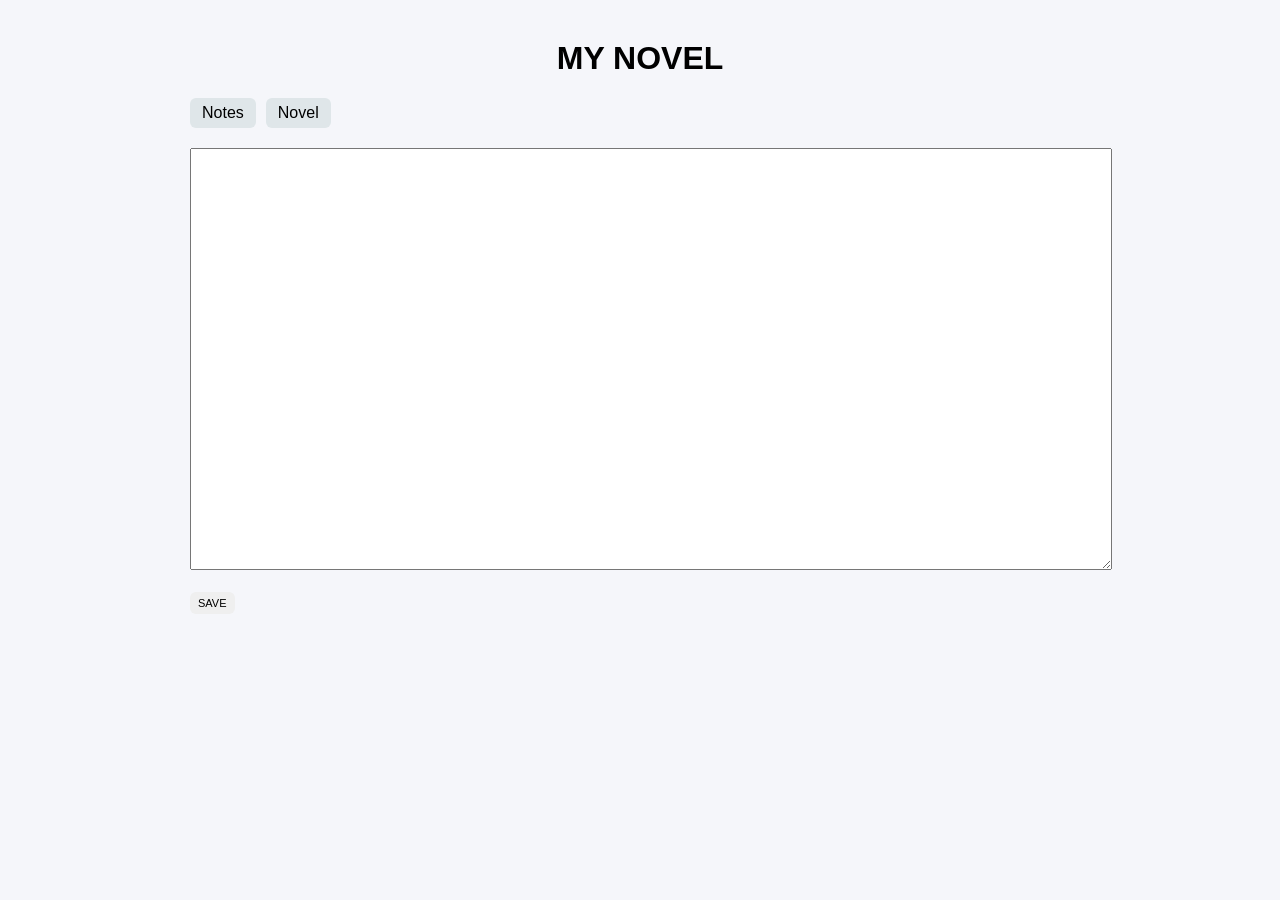
==== novel.html @ b9a67ad1 "内容の変更。主にレイアウト" ====
<!DOCTYPE html>
<html>
<head>
  <title>Novel</title>
  <link rel="stylesheet" href="style.css">
</head>

<body>

  <h1>MY NOVEL</h1>

  <!-- ナビ -->
  <div class="nav">
    <a href="index.html">Notes</a>
    <a href="novel.html">Novel</a>
  </div>

  <!-- 小説入力 -->
  <textarea id="novelArea" style="width:100%; height:400px; padding:10px;"></textarea>

  <br><br>

  <button onclick="saveNovel()">SAVE</button>

  <script>
    // 保存
    function saveNovel() {
      const text = document.getElementById("novelArea").value;
      localStorage.setItem("novel", text);
      alert("Saved!");
    }

    // 読み込み
    window.onload = function() {
      const saved = localStorage.getItem("novel") || "";
      document.getElementById("novelArea").value = saved;
    }
  </script>

</body>
</html>
---- style.css ----
body {
  font-family: "Segoe UI", sans-serif;
  background: #f5f6fa;
  max-width: 900px;
  margin: 40px auto;
}

h1 { text-align: center; }

.nav {
  display: flex;
  gap: 10px;
  margin-bottom: 20px;
}

.nav a {
  text-decoration: none;
  padding: 6px 12px;
  background: #dfe6e9;
  border-radius: 6px;
  color: black;
}

.input-area {
  display: flex;
  gap: 10px;
  margin-bottom: 15px;
}

input, select {
  padding: 8px;
  border-radius: 6px;
  border: 1px solid #ccc;
}

input { flex: 1; }

button {
  padding: 5px 8px;
  border-radius: 6px;
  border: none;
  cursor: pointer;
  font-size: 11px;
}

table {
  width: 100%;
  border-collapse: collapse;
  background: white;
  table-layout: fixed;
}

th, td {
  padding: 10px;
  border-bottom: 1px solid #eee;
  border-right: 1px solid #ddd;
}

th:last-child, td:last-child {
  border-right: none;
}

th {
  background: #e9ecef;
}

/* 幅調整 */
th:nth-child(2), td:nth-child(2) {
  width: 110px;
}

th:nth-child(3), td:nth-child(3) {
  width: 120px;
}

.completed {
  text-decoration: line-through;
  color: #999;
}
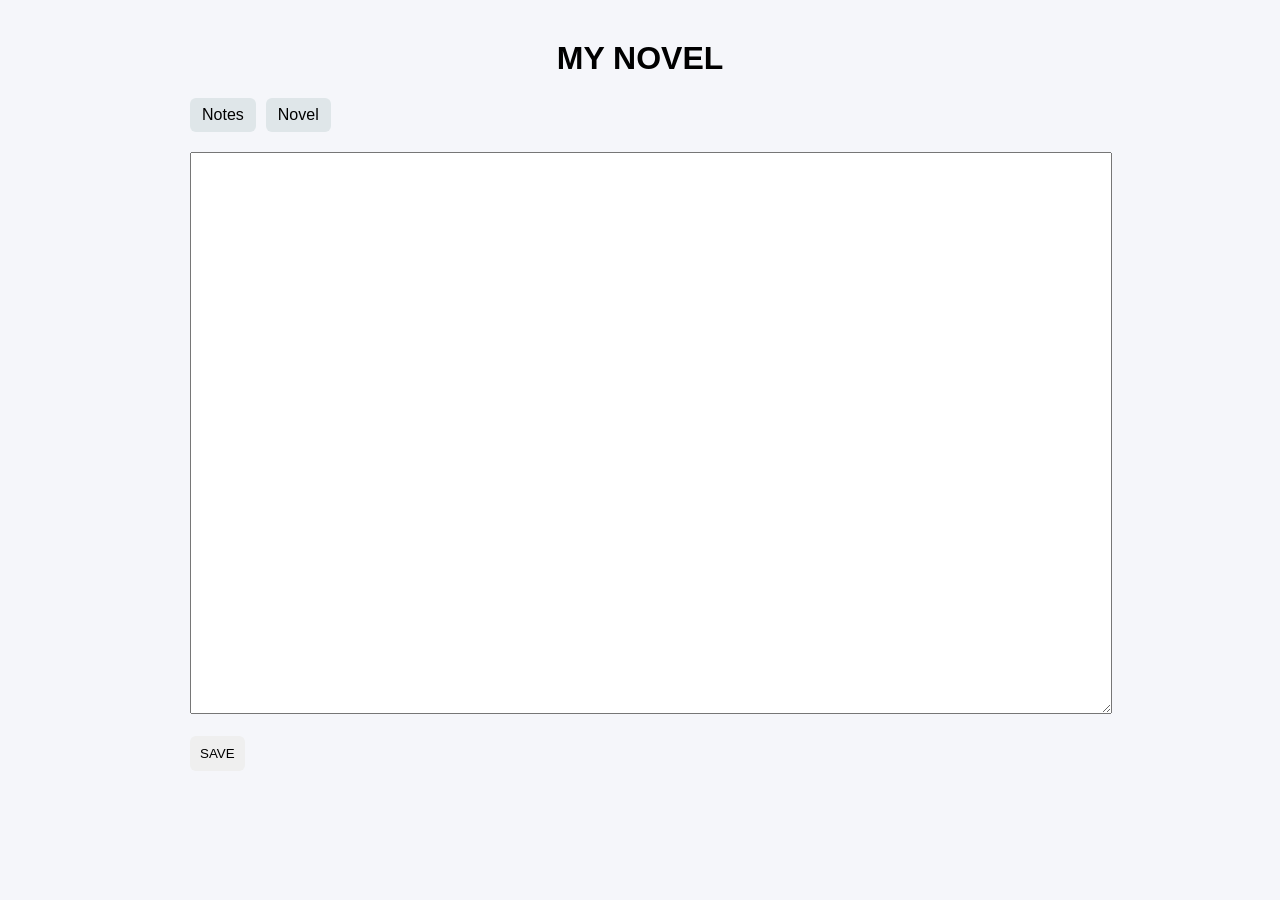
==== commit 5aa0a63b: "内容の変更。主にレイアウト" ====
--- a/novel.html
+++ b/novel.html
@@ -2,6 +2,7 @@
 <html>
 <head>
   <title>Novel</title>
+  <meta name="viewport" content="width=device-width, initial-scale=1.0">
   <link rel="stylesheet" href="style.css">
 </head>
 
@@ -9,31 +10,27 @@
 
   <h1>MY NOVEL</h1>
 
-  <!-- ナビ -->
   <div class="nav">
     <a href="index.html">Notes</a>
     <a href="novel.html">Novel</a>
   </div>
 
-  <!-- 小説入力 -->
-  <textarea id="novelArea" style="width:100%; height:400px; padding:10px;"></textarea>
+  <textarea id="novelArea" style="width:100%; height:60vh; padding:10px;"></textarea>
 
   <br><br>
 
   <button onclick="saveNovel()">SAVE</button>
 
   <script>
-    // 保存
     function saveNovel() {
       const text = document.getElementById("novelArea").value;
       localStorage.setItem("novel", text);
       alert("Saved!");
     }
 
-    // 読み込み
     window.onload = function() {
-      const saved = localStorage.getItem("novel") || "";
-      document.getElementById("novelArea").value = saved;
+      document.getElementById("novelArea").value =
+        localStorage.getItem("novel") || "";
     }
   </script>
 
--- a/style.css
+++ b/style.css
@@ -5,8 +5,11 @@
   margin: 40px auto;
 }
 
-h1 { text-align: center; }
+h1 {
+  text-align: center;
+}
 
+/* ナビ */
 .nav {
   display: flex;
   gap: 10px;
@@ -15,32 +18,48 @@
 
 .nav a {
   text-decoration: none;
-  padding: 6px 12px;
+  padding: 8px 12px;
   background: #dfe6e9;
   border-radius: 6px;
   color: black;
 }
 
+/* 入力エリア */
 .input-area {
   display: flex;
   gap: 10px;
   margin-bottom: 15px;
+  background: white;
+  padding: 15px;
+  border-radius: 10px;
+  box-shadow: 0 2px 8px rgba(0,0,0,0.1);
 }
 
 input, select {
-  padding: 8px;
+  padding: 10px;
   border-radius: 6px;
   border: 1px solid #ccc;
 }
 
-input { flex: 1; }
+input {
+  flex: 1;
+}
 
+/* ボタン */
 button {
-  padding: 5px 8px;
+  padding: 10px;
   border-radius: 6px;
   border: none;
   cursor: pointer;
-  font-size: 11px;
+}
+
+button:hover {
+  opacity: 0.8;
+}
+
+/* テーブル */
+.table-wrapper {
+  overflow-x: auto;
 }
 
 table {
@@ -48,6 +67,8 @@
   border-collapse: collapse;
   background: white;
   table-layout: fixed;
+  border-radius: 10px;
+  overflow: hidden;
 }
 
 th, td {
@@ -64,16 +85,52 @@
   background: #e9ecef;
 }
 
-/* 幅調整 */
-th:nth-child(2), td:nth-child(2) {
-  width: 110px;
+tr:hover {
+  background: #f8f9fa;
 }
 
-th:nth-child(3), td:nth-child(3) {
-  width: 120px;
-}
+/* 幅 */
+th:nth-child(1), td:nth-child(1) { width: 120px; }
+th:nth-child(3), td:nth-child(3) { width: 110px; }
+th:nth-child(4), td:nth-child(4) { width: 120px; }
 
 .completed {
   text-decoration: line-through;
   color: #999;
+}
+
+/* ===== スマホ対応 ===== */
+@media (max-width: 600px) {
+
+  body {
+    margin: 10px;
+  }
+
+  h1 {
+    font-size: 20px;
+  }
+
+  .input-area {
+    flex-direction: column;
+  }
+
+  input, select, button {
+    width: 100%;
+  }
+
+  table {
+    font-size: 12px;
+  }
+
+  th, td {
+    padding: 8px;
+  }
+
+  /* CategoryとDate非表示 */
+  th:nth-child(1),
+  td:nth-child(1),
+  th:nth-child(3),
+  td:nth-child(3) {
+    display: none;
+  }
 }
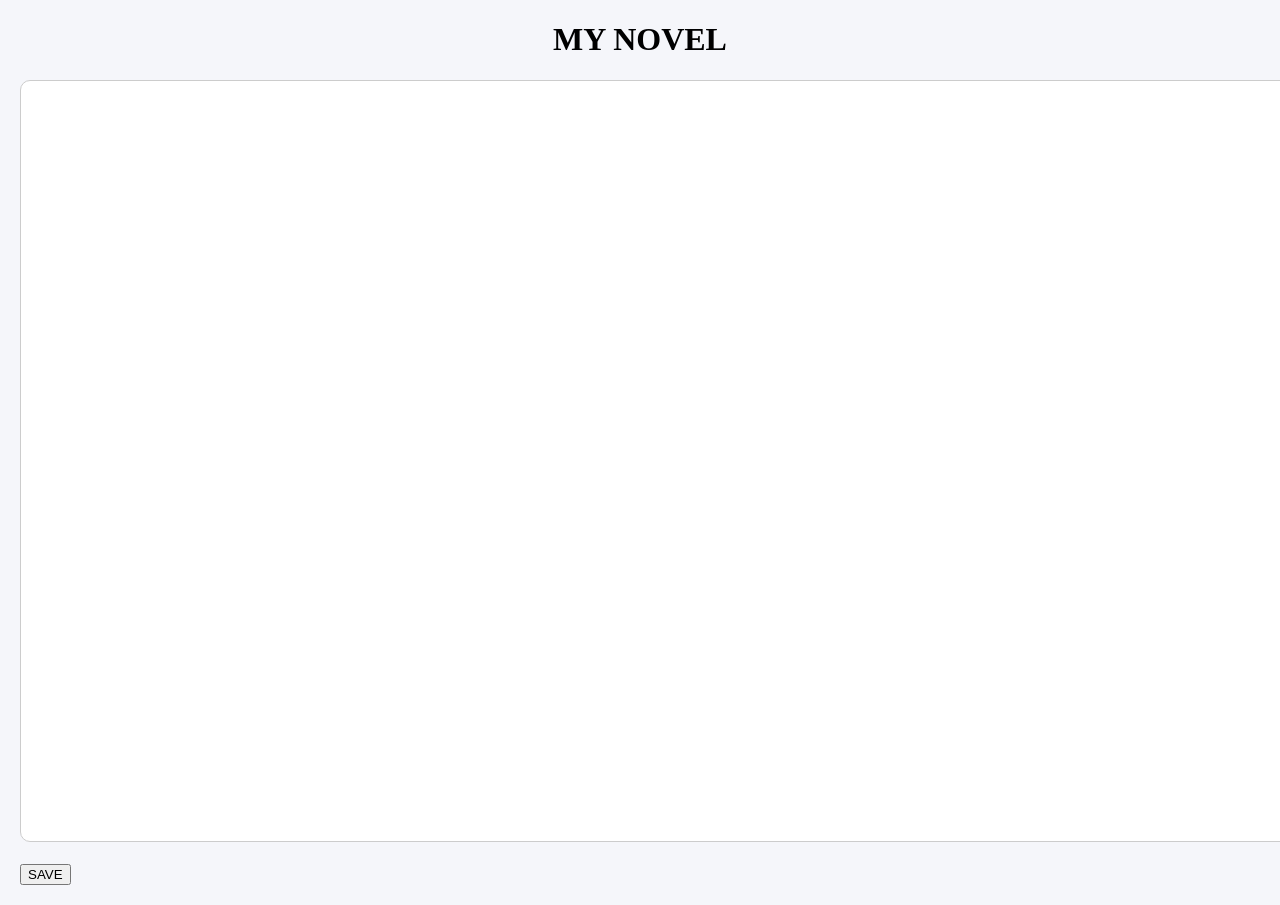
==== commit f6fca399: "sync filename" ====
--- a/novel.html
+++ b/novel.html
@@ -3,19 +3,40 @@
 <head>
   <title>Novel</title>
   <meta name="viewport" content="width=device-width, initial-scale=1.0">
-  <link rel="stylesheet" href="style.css">
+
+  <style>
+    body {
+      margin: 20px;
+      font-family: serif;
+      background: #f5f6fa;
+    }
+
+    h1 { text-align: center; }
+
+    textarea {
+      width: 100%;
+      height: 80vh;
+      padding: 20px;
+
+      writing-mode: vertical-rl; /* 縦書き */
+      text-orientation: upright;
+
+      line-height: 2;
+      font-size: 18px;
+
+      border: 1px solid #ccc;
+      border-radius: 10px;
+
+      background: white;
+    }
+  </style>
 </head>
 
 <body>
 
   <h1>MY NOVEL</h1>
 
-  <div class="nav">
-    <a href="index.html">Notes</a>
-    <a href="novel.html">Novel</a>
-  </div>
-
-  <textarea id="novelArea" style="width:100%; height:60vh; padding:10px;"></textarea>
+  <textarea id="novelArea"></textarea>
 
   <br><br>
 
